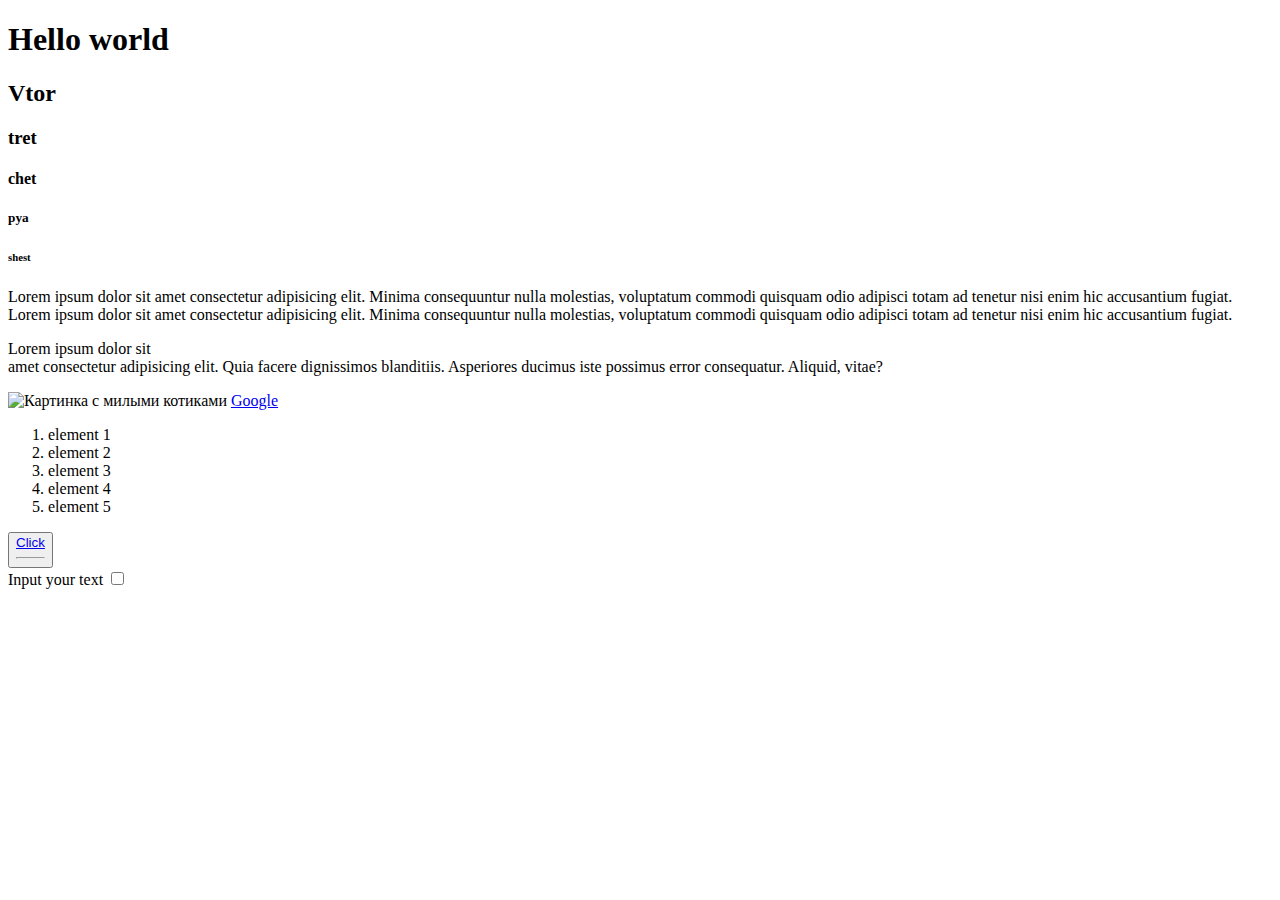
==== index.html @ 51156745 "add index.html to commit" ====
<!DOCTYPE html>
<html lang="en">
<head>
    <link rel="stylesheet" href="./styles.css">
    <meta charset="UTF-8">
    <meta name="viewport" content="width=device-width, initial-scale=1.0">
    <title>Lesson 1</title>
</head>
<body>
    <div>
        <h1 class="Heading1">Hello world</h1>
        <h2>Vtor</h2>
        <h3>tret</h3>
        <h4>chet</h4>
        <h5>pya</h5>
        <h6>shest</h6>
    </div>

    <div class="flex">
        <div class="flex1">
            Lorem ipsum dolor sit amet consectetur adipisicing elit. 
            Minima consequuntur nulla molestias, voluptatum commodi quisquam odio 
            adipisci totam ad 
            tenetur nisi enim hic accusantium fugiat.
        </div>
        <div class="flex2">
            Lorem ipsum dolor sit amet consectetur adipisicing elit. 
            Minima consequuntur nulla molestias, voluptatum commodi quisquam odio 
            adipisci totam ad 
            tenetur nisi enim hic accusantium fugiat.
        </div>
    </div>
    
    <p class="paragraph">Lorem ipsum dolor sit <br>amet consectetur adipisicing elit. 
        Quia facere dignissimos blanditiis. 
        Asperiores ducimus iste possimus error consequatur. Aliquid, vitae?</p>
    
        <img class="img"
    src="https://avatars.mds.yandex.net/get-entity_search/2487574/434829330/orig" 
    alt="Картинка с милыми котиками"
    />

    <a href="https://google.com" target="_blank"> Google </a>

    <ol>
        <li class="heading">element 1</li>
        <li id="h2">element 2</li>
        <li>element 3</li>
        <li>element 4</li>
        <li>element 5</li>
    </ol>

    <button class="click-button"><a href="https://avatars.mds.yandex.net/get-entity_search/2487574/434829330/orig">Click</a><hr>
    </button>

    <header>
        
    </header>

    <form action="">
        <label for="text">Input your text</label>
        <input type="checkbox">

        

    </form>
</body>
</html>
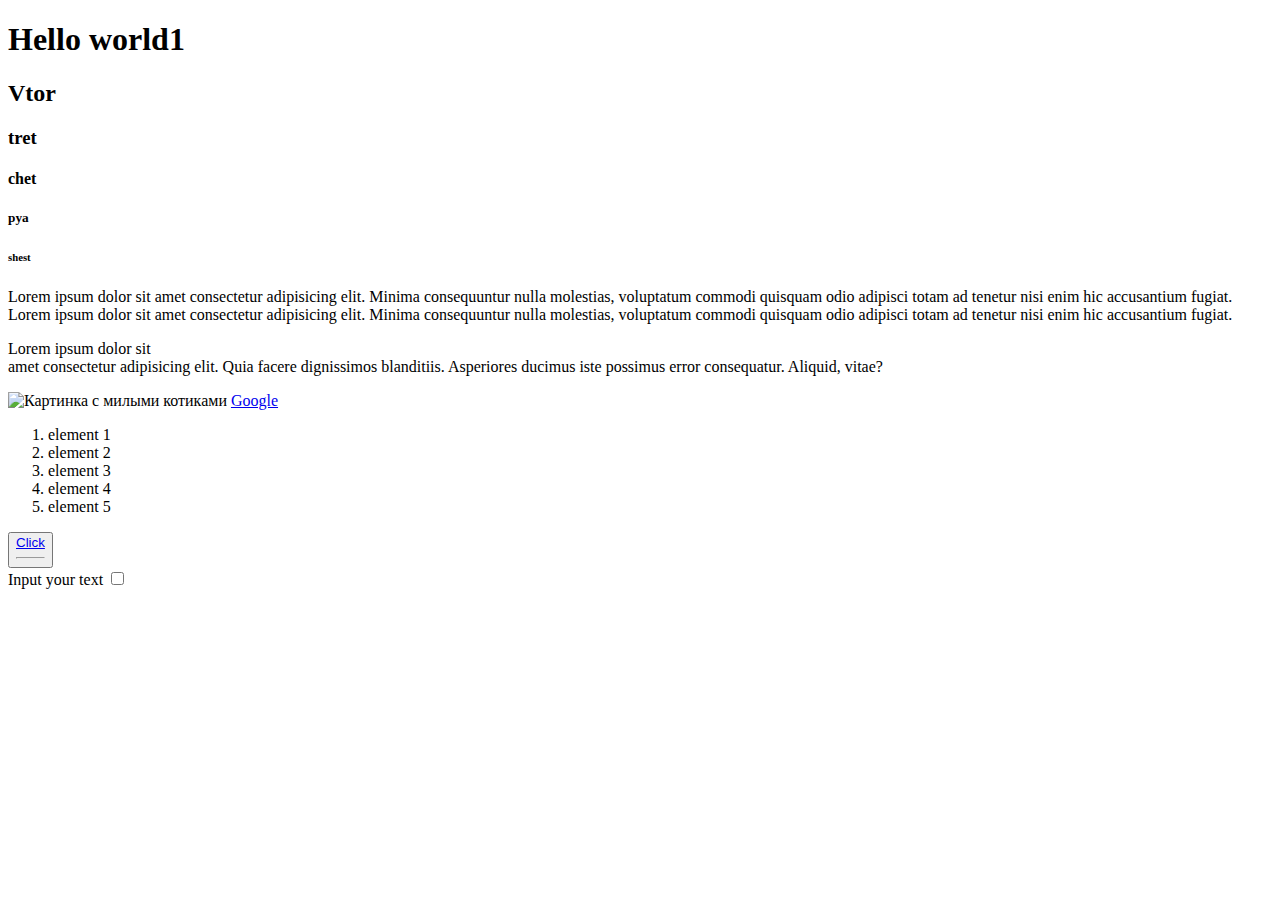
==== commit 92df8062: "update index.html" ====
--- a/index.html
+++ b/index.html
@@ -8,7 +8,7 @@
 </head>
 <body>
     <div>
-        <h1 class="Heading1">Hello world</h1>
+        <h1 class="Heading1">Hello world1</h1>
         <h2>Vtor</h2>
         <h3>tret</h3>
         <h4>chet</h4>
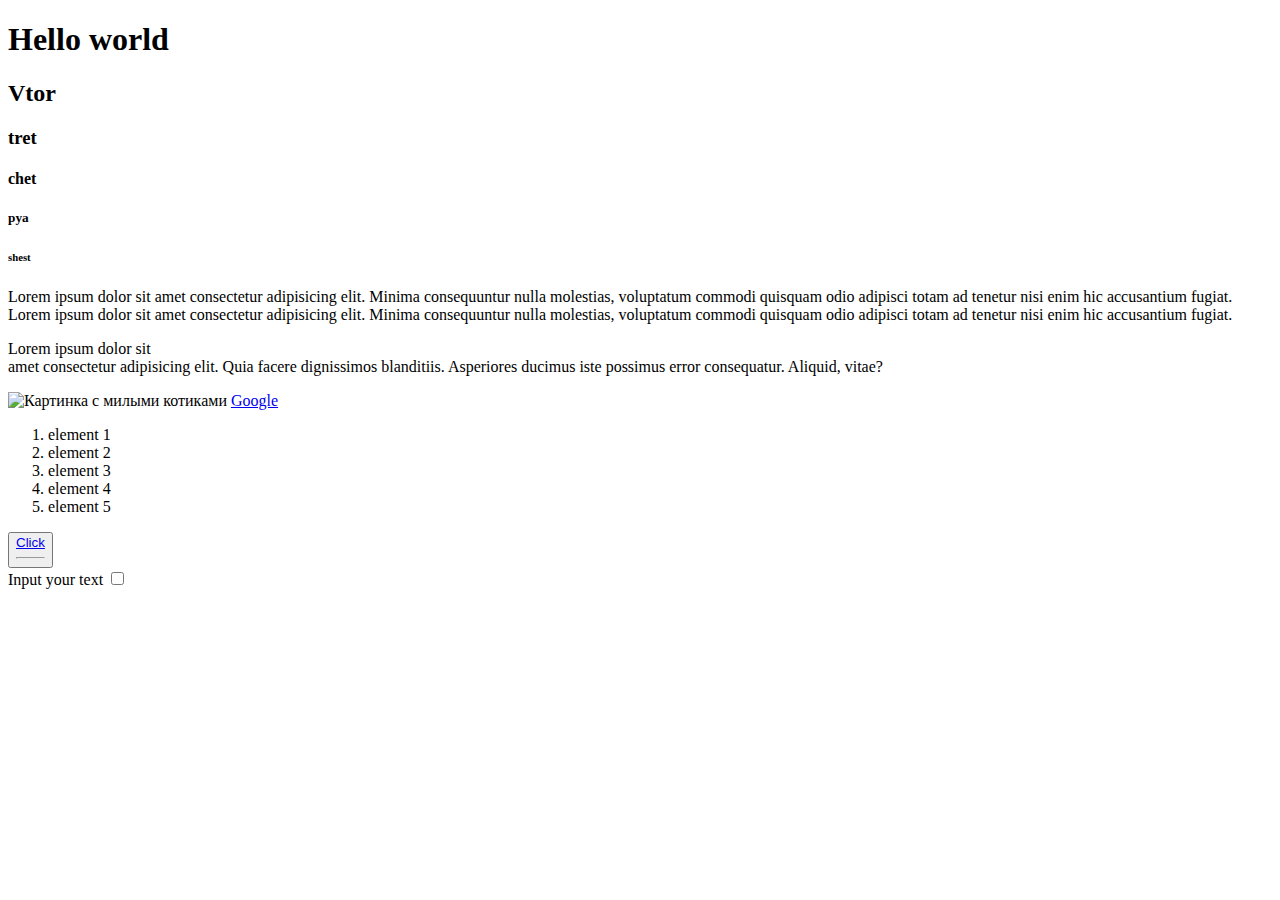
==== commit 334dbc19: "update index.html" ====
--- a/index.html
+++ b/index.html
@@ -8,7 +8,7 @@
 </head>
 <body>
     <div>
-        <h1 class="Heading1">Hello world1</h1>
+        <h1 class="Heading1">Hello world</h1>
         <h2>Vtor</h2>
         <h3>tret</h3>
         <h4>chet</h4>
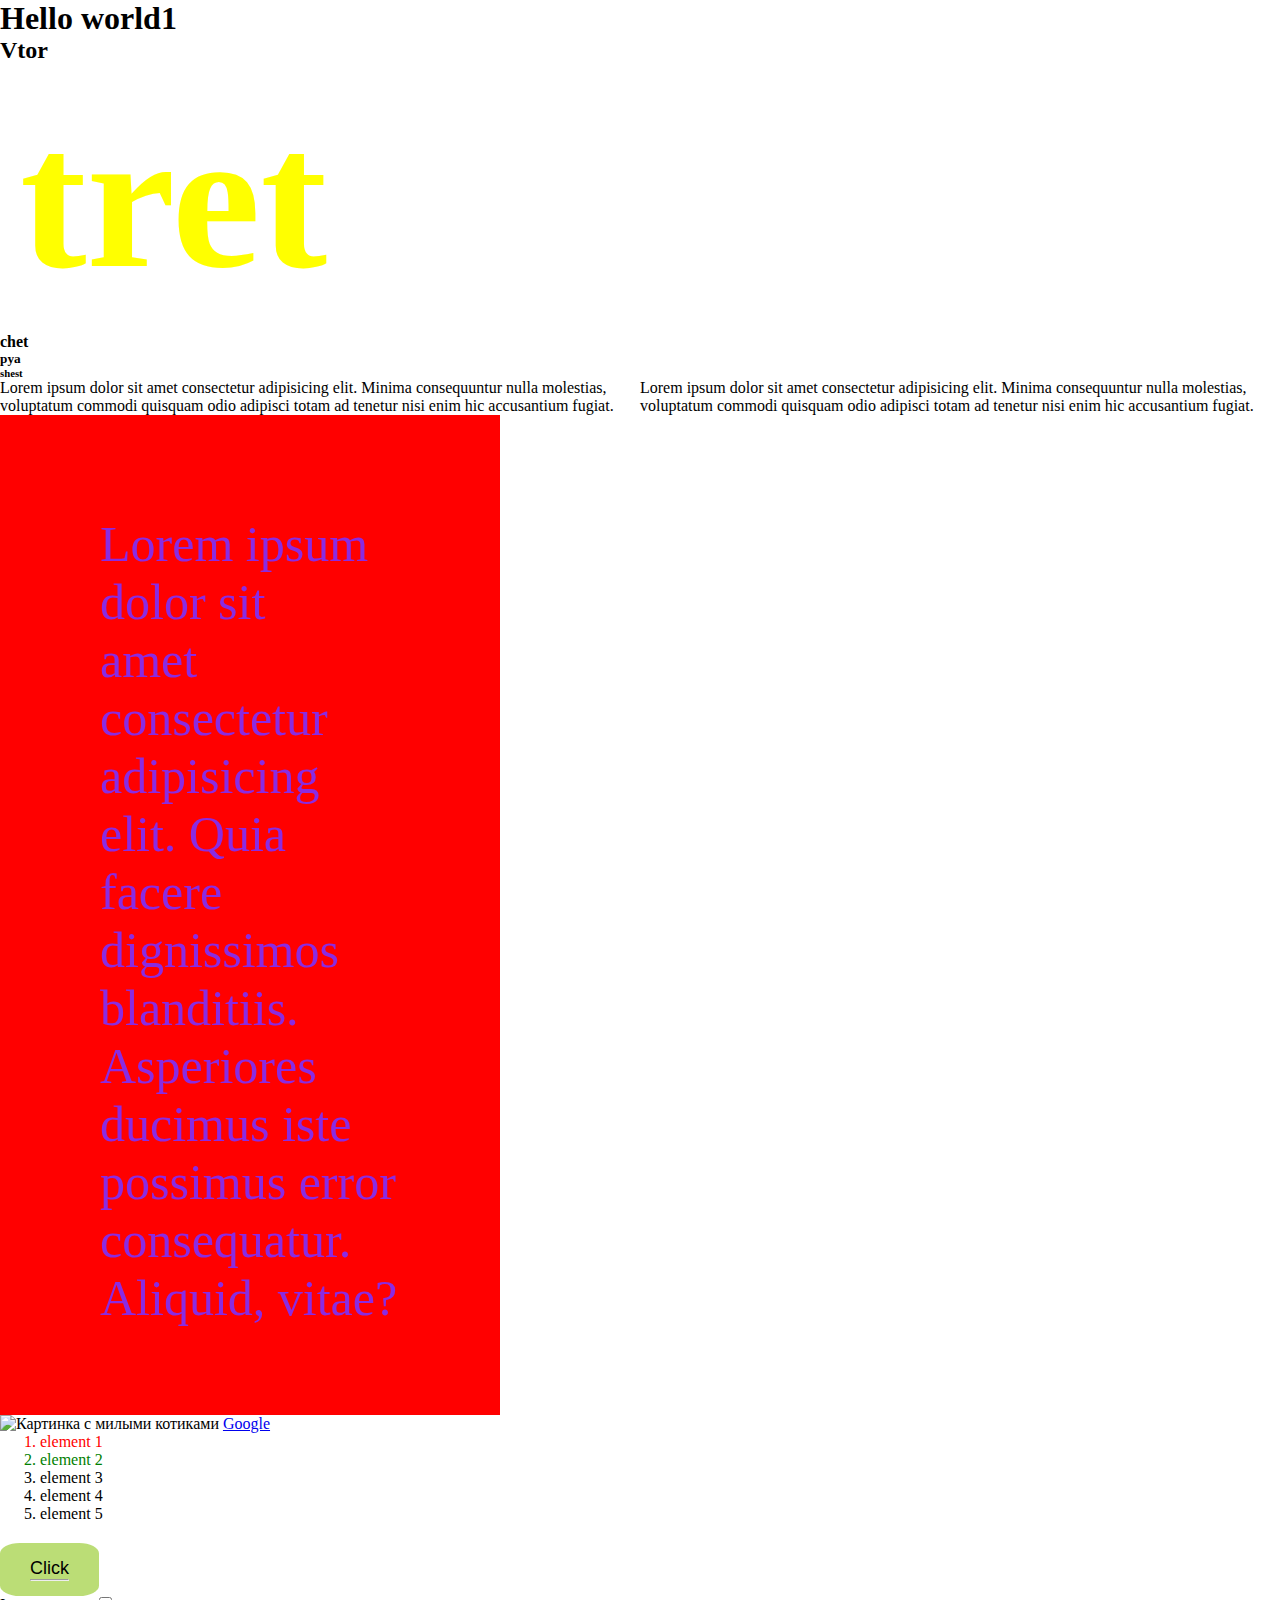
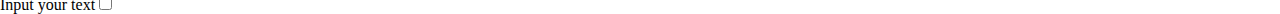
==== commit fc9a1c08: "update 1 index.html" ====
--- a/index.html
+++ b/index.html
@@ -8,7 +8,7 @@
 </head>
 <body>
     <div>
-        <h1 class="Heading1">Hello world</h1>
+        <h1 class="Heading1">Hello world1</h1>
         <h2>Vtor</h2>
         <h3>tret</h3>
         <h4>chet</h4>
@@ -64,6 +64,7 @@
         
 
     </form>
+    <!-- ds -->
 </body>
 </html>
 
--- a/styles.css
+++ b/styles.css
@@ -0,0 +1,61 @@
+
+    h3{color:yellow;
+        margin: 20px;
+        font-size: 200px;
+    }
+    .heading{color:red;
+        
+    }
+
+    #h2{color:green;}
+
+    *{
+        margin: 0;
+        box-sizing: border-box;
+    }
+
+    .paragraph{
+        width: 500px;
+        height: 1000px;
+        color: blueviolet;
+        font-size: 50px;
+        background-color: red;
+        padding: 100px;
+    }
+
+    .img{
+        width: 1000px;
+        height: 500px;
+        object-fit: contain;
+    }
+
+    h1
+    {
+        display: inline;
+        text-align: center;
+    }
+
+    .click-button{
+        cursor: pointer;
+        border: none;
+        padding: 15px 30px;
+        background-color:rgb(187, 221, 118);
+        margin-top: 20px;
+        border-radius: 20%;
+        transition: all 0.3s ease-in-out;
+    }
+
+    .click-button a {
+        text-decoration: none;
+        color:black;
+        font-size: 18px;
+    }
+
+    .click-button:hover{
+         transition: transform 0.3s ease
+    }
+
+    .flex{
+        display: flex;
+        gop: 40px;   
+    }
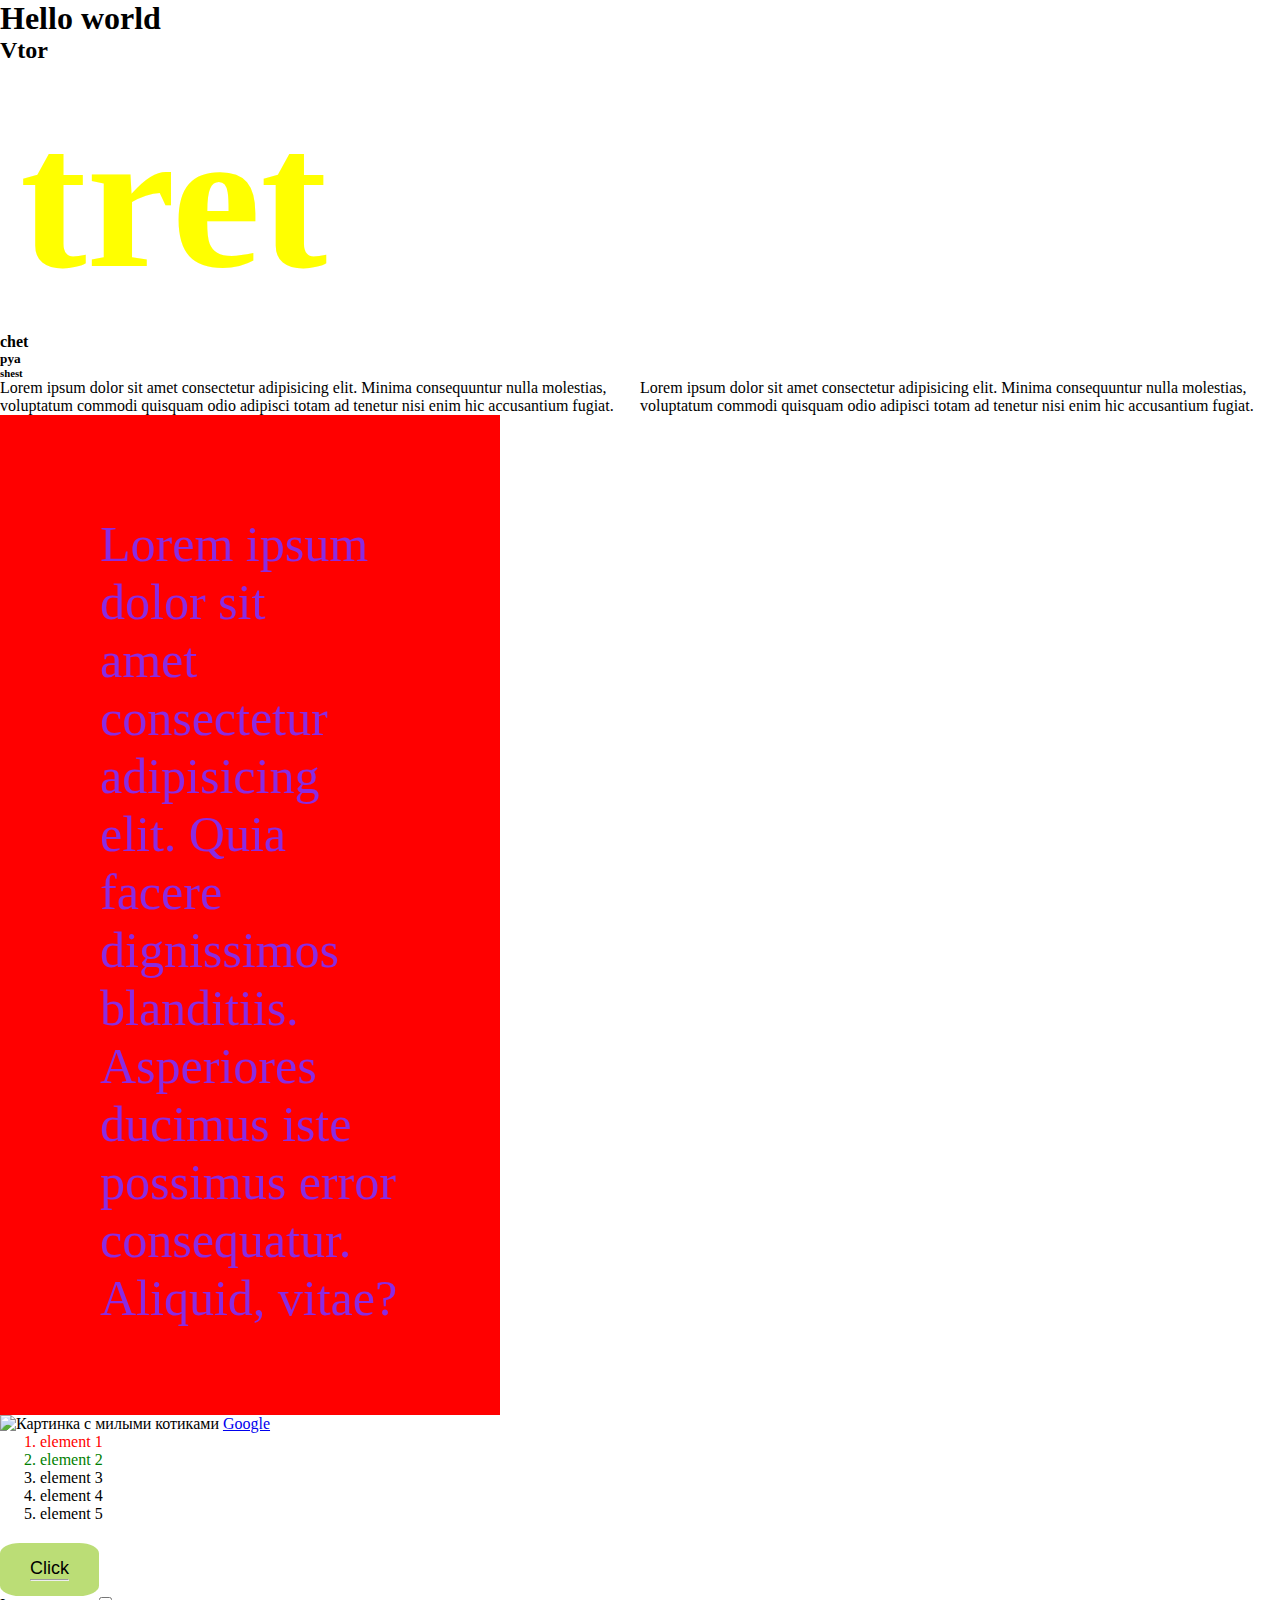
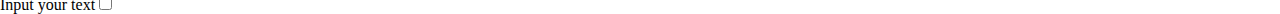
==== commit 05857f1a: "Merge branch 'main' into dev" ====
--- a/index.html
+++ b/index.html
@@ -8,7 +8,7 @@
 </head>
 <body>
     <div>
-        <h1 class="Heading1">Hello world1</h1>
+        <h1 class="Heading1">Hello world</h1>
         <h2>Vtor</h2>
         <h3>tret</h3>
         <h4>chet</h4>
